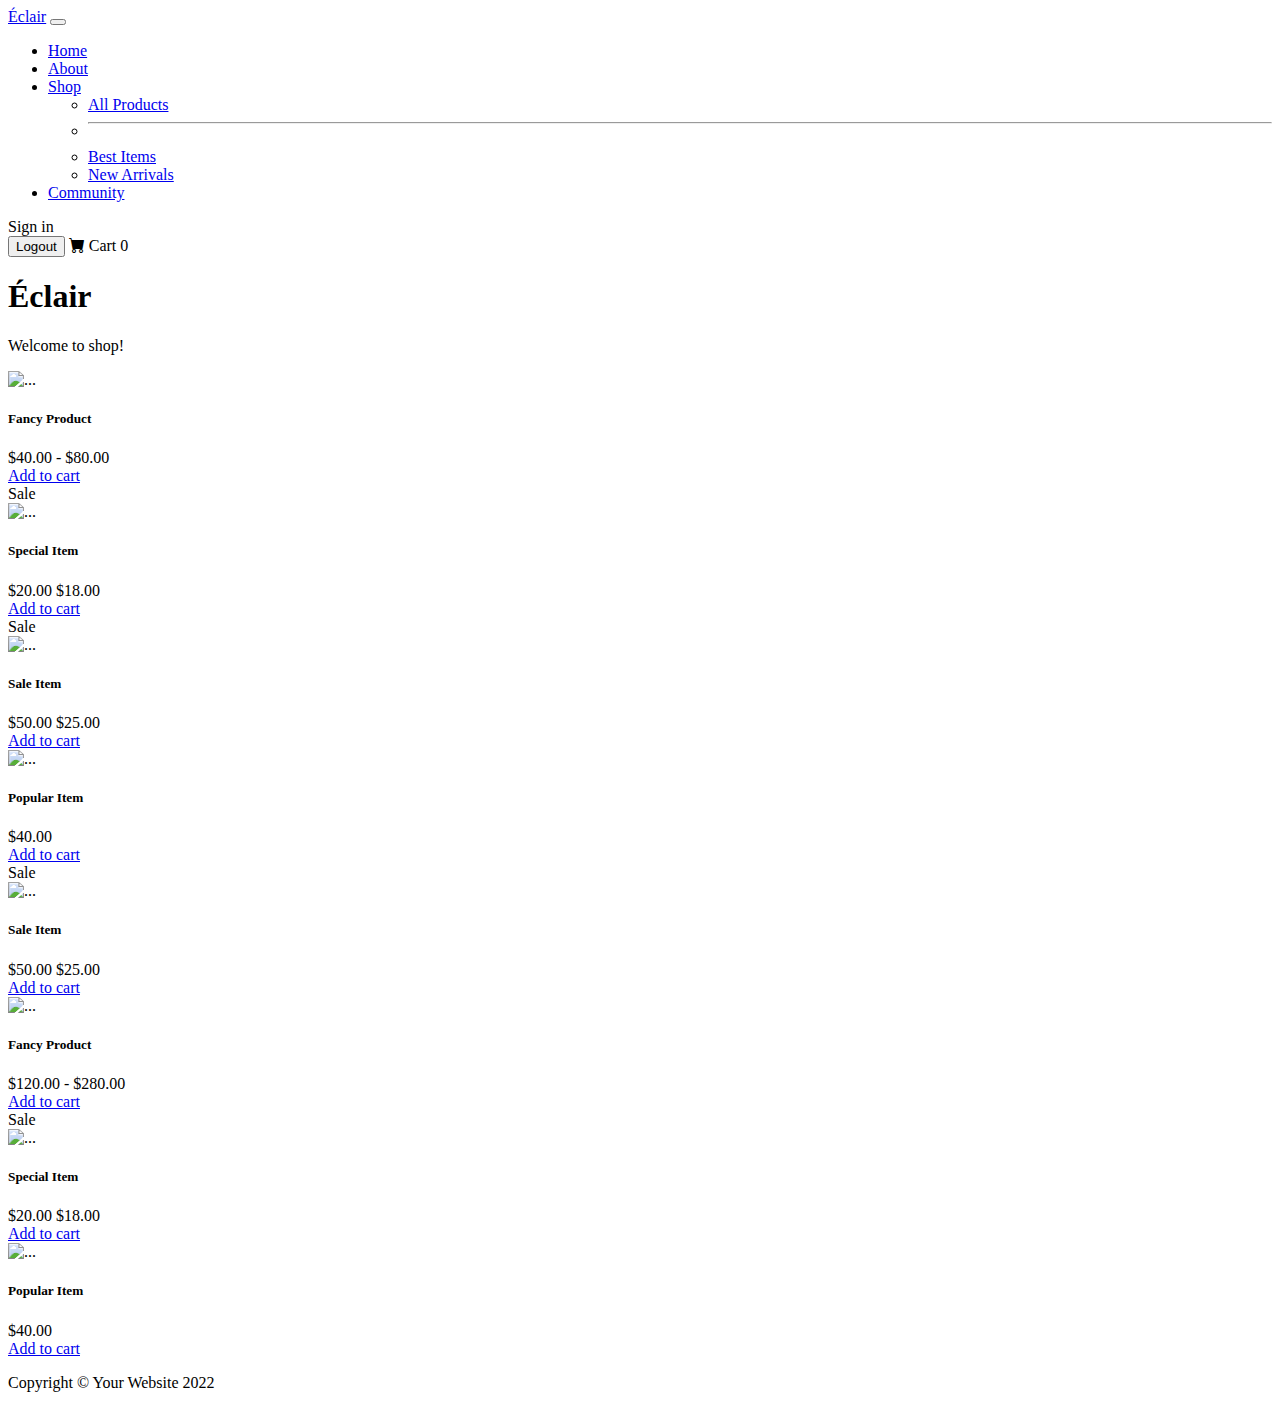
==== src/main/resources/templates/index.html @ 35959e81 "update index page" ====
<!DOCTYPE html>
<html lang="en" xmlns:th="http://www.thymeleaf.org" xmlns:sec="http://www.w3.org/1999/xhtml">
<head>
    <meta charset="utf-8" />
    <meta name="viewport" content="width=device-width, initial-scale=1, shrink-to-fit=no" />
    <meta name="description" content="" />
    <meta name="author" content="" />
    <title>Éclair - 에끌레어</title>
    <!-- Favicon-->
    <link rel="icon" type="image/x-icon" href="/images/favicon.ico" />
    <!-- Bootstrap icons-->
    <link rel="stylesheet" href="https://cdn.jsdelivr.net/npm/bootstrap-icons@1.5.0/font/bootstrap-icons.css" />
    <!-- Core theme CSS (includes Bootstrap)-->
    <link rel="stylesheet" href="/css/styles.css" />
</head>
<body>
<!-- Navigation-->
<nav class="navbar navbar-expand-lg navbar-light bg-light">
    <div class="container px-4 px-lg-5">
        <a class="navbar-brand" href="/">Éclair</a>
        <button class="navbar-toggler" type="button" data-bs-toggle="collapse" data-bs-target="#navbarSupportedContent" aria-controls="navbarSupportedContent" aria-expanded="false" aria-label="Toggle navigation"><span class="navbar-toggler-icon"></span></button>
        <div class="collapse navbar-collapse" id="navbarSupportedContent">
            <ul class="navbar-nav me-auto mb-2 mb-lg-0 ms-lg-4">
                <li class="nav-item"><a class="nav-link active" aria-current="page" href="/">Home</a></li>
                <li class="nav-item"><a class="nav-link" href="#!">About</a></li>
                <li class="nav-item dropdown">
                    <a class="nav-link dropdown-toggle" id="navbarDropdown" href="#" role="button" data-bs-toggle="dropdown" aria-expanded="false">Shop</a>
                    <ul class="dropdown-menu" aria-labelledby="navbarDropdown">
                        <li><a class="dropdown-item" href="#!">All Products</a></li>
                        <li><hr class="dropdown-divider" /></li>
                        <li><a class="dropdown-item" href="#!">Best Items</a></li>
                        <li><a class="dropdown-item" href="#!">New Arrivals</a></li>
                    </ul>
                </li>
                <li class="nav-item"><a class="nav-link" href="#!">Community</a></li>
            </ul>
            <div class="d-flex" sec:authorize="isAnonymous()">
                <a class="btn" th:href="@{/login}">
                    Sign in
                </a>
            </div>
            <div sec:authorize="isAuthenticated()">
                <form method="post" th:action="@{/logout}" class="d-flex">
                    <button class="btn" type="submit">
                        Logout
                    </button>
                    <a class="btn btn-outline-dark" th:href="@{/cart}">
                        <i class="bi-cart-fill me-1"></i>
                        Cart
                        <span class="badge bg-dark text-white ms-1 rounded-pill">0</span>
                    </a>
                </form>
            </div>

        </div>
    </div>
</nav>
<!-- Header-->
<header class="bg-dark py-5">
    <div class="container px-4 px-lg-5 my-5">
        <div class="text-center text-white">
            <h1 class="display-4 fw-bolder">Éclair</h1>
            <p class="lead fw-normal text-white-50 mb-0">Welcome to shop!</p>
        </div>
    </div>
</header>
<!-- Section-->
<section class="py-5">
    <div class="container px-4 px-lg-5 mt-5">
        <div class="row gx-4 gx-lg-5 row-cols-2 row-cols-md-3 row-cols-xl-4 justify-content-center">
            <div class="col mb-5">
                <div class="card h-100">
                    <!-- Product image-->
                    <img class="card-img-top" src="https://dummyimage.com/450x300/dee2e6/6c757d.jpg" alt="..." />
                    <!-- Product details-->
                    <div class="card-body p-4">
                        <div class="text-center">
                            <!-- Product name-->
                            <h5 class="fw-bolder">Fancy Product</h5>
                            <!-- Product price-->
                            $40.00 - $80.00
                        </div>
                    </div>
                    <!-- Product actions-->
                    <div class="card-footer p-4 pt-0 border-top-0 bg-transparent">
                        <div class="text-center"><a class="btn btn-outline-dark mt-auto" href="#">Add to cart</a></div>
                    </div>
                </div>
            </div>
            <div class="col mb-5">
                <div class="card h-100">
                    <!-- Sale badge-->
                    <div class="badge bg-dark text-white position-absolute" style="top: 0.5rem; right: 0.5rem">Sale</div>
                    <!-- Product image-->
                    <img class="card-img-top" src="https://dummyimage.com/450x300/dee2e6/6c757d.jpg" alt="..." />
                    <!-- Product details-->
                    <div class="card-body p-4">
                        <div class="text-center">
                            <!-- Product name-->
                            <h5 class="fw-bolder">Special Item</h5>
                            <!-- Product price-->
                            <span class="text-muted text-decoration-line-through">$20.00</span>
                            $18.00
                        </div>
                    </div>
                    <!-- Product actions-->
                    <div class="card-footer p-4 pt-0 border-top-0 bg-transparent">
                        <div class="text-center"><a class="btn btn-outline-dark mt-auto" href="#">Add to cart</a></div>
                    </div>
                </div>
            </div>
            <div class="col mb-5">
                <div class="card h-100">
                    <!-- Sale badge-->
                    <div class="badge bg-dark text-white position-absolute" style="top: 0.5rem; right: 0.5rem">Sale</div>
                    <!-- Product image-->
                    <img class="card-img-top" src="https://dummyimage.com/450x300/dee2e6/6c757d.jpg" alt="..." />
                    <!-- Product details-->
                    <div class="card-body p-4">
                        <div class="text-center">
                            <!-- Product name-->
                            <h5 class="fw-bolder">Sale Item</h5>
                            <!-- Product price-->
                            <span class="text-muted text-decoration-line-through">$50.00</span>
                            $25.00
                        </div>
                    </div>
                    <!-- Product actions-->
                    <div class="card-footer p-4 pt-0 border-top-0 bg-transparent">
                        <div class="text-center"><a class="btn btn-outline-dark mt-auto" href="#">Add to cart</a></div>
                    </div>
                </div>
            </div>
            <div class="col mb-5">
                <div class="card h-100">
                    <!-- Product image-->
                    <img class="card-img-top" src="https://dummyimage.com/450x300/dee2e6/6c757d.jpg" alt="..." />
                    <!-- Product details-->
                    <div class="card-body p-4">
                        <div class="text-center">
                            <!-- Product name-->
                            <h5 class="fw-bolder">Popular Item</h5>
                            <!-- Product price-->
                            $40.00
                        </div>
                    </div>
                    <!-- Product actions-->
                    <div class="card-footer p-4 pt-0 border-top-0 bg-transparent">
                        <div class="text-center"><a class="btn btn-outline-dark mt-auto" href="#">Add to cart</a></div>
                    </div>
                </div>
            </div>
            <div class="col mb-5">
                <div class="card h-100">
                    <!-- Sale badge-->
                    <div class="badge bg-dark text-white position-absolute" style="top: 0.5rem; right: 0.5rem">Sale</div>
                    <!-- Product image-->
                    <img class="card-img-top" src="https://dummyimage.com/450x300/dee2e6/6c757d.jpg" alt="..." />
                    <!-- Product details-->
                    <div class="card-body p-4">
                        <div class="text-center">
                            <!-- Product name-->
                            <h5 class="fw-bolder">Sale Item</h5>
                            <!-- Product price-->
                            <span class="text-muted text-decoration-line-through">$50.00</span>
                            $25.00
                        </div>
                    </div>
                    <!-- Product actions-->
                    <div class="card-footer p-4 pt-0 border-top-0 bg-transparent">
                        <div class="text-center"><a class="btn btn-outline-dark mt-auto" href="#">Add to cart</a></div>
                    </div>
                </div>
            </div>
            <div class="col mb-5">
                <div class="card h-100">
                    <!-- Product image-->
                    <img class="card-img-top" src="https://dummyimage.com/450x300/dee2e6/6c757d.jpg" alt="..." />
                    <!-- Product details-->
                    <div class="card-body p-4">
                        <div class="text-center">
                            <!-- Product name-->
                            <h5 class="fw-bolder">Fancy Product</h5>
                            <!-- Product price-->
                            $120.00 - $280.00
                        </div>
                    </div>
                    <!-- Product actions-->
                    <div class="card-footer p-4 pt-0 border-top-0 bg-transparent">
                        <div class="text-center"><a class="btn btn-outline-dark mt-auto" href="#">Add to cart</a></div>
                    </div>
                </div>
            </div>
            <div class="col mb-5">
                <div class="card h-100">
                    <!-- Sale badge-->
                    <div class="badge bg-dark text-white position-absolute" style="top: 0.5rem; right: 0.5rem">Sale</div>
                    <!-- Product image-->
                    <img class="card-img-top" src="https://dummyimage.com/450x300/dee2e6/6c757d.jpg" alt="..." />
                    <!-- Product details-->
                    <div class="card-body p-4">
                        <div class="text-center">
                            <!-- Product name-->
                            <h5 class="fw-bolder">Special Item</h5>
                            <!-- Product price-->
                            <span class="text-muted text-decoration-line-through">$20.00</span>
                            $18.00
                        </div>
                    </div>
                    <!-- Product actions-->
                    <div class="card-footer p-4 pt-0 border-top-0 bg-transparent">
                        <div class="text-center"><a class="btn btn-outline-dark mt-auto" href="#">Add to cart</a></div>
                    </div>
                </div>
            </div>
            <div class="col mb-5">
                <div class="card h-100">
                    <!-- Product image-->
                    <img class="card-img-top" src="https://dummyimage.com/450x300/dee2e6/6c757d.jpg" alt="..." />
                    <!-- Product details-->
                    <div class="card-body p-4">
                        <div class="text-center">
                            <!-- Product name-->
                            <h5 class="fw-bolder">Popular Item</h5>
                            <!-- Product reviews-->
                            <!-- Product price-->
                            $40.00
                        </div>
                    </div>
                    <!-- Product actions-->
                    <div class="card-footer p-4 pt-0 border-top-0 bg-transparent">
                        <div class="text-center"><a class="btn btn-outline-dark mt-auto" href="#">Add to cart</a></div>
                    </div>
                </div>
            </div>
        </div>
    </div>
</section>
<!-- Footer-->
<footer class="py-5 bg-dark">
    <div class="container"><p class="m-0 text-center text-white">Copyright &copy; Your Website 2022</p></div>
</footer>
<!-- Bootstrap core JS-->
<script src="https://cdn.jsdelivr.net/npm/bootstrap@5.1.3/dist/js/bootstrap.bundle.min.js"></script>
<!-- Core theme JS-->
<script href="/js/scripts.js"></script>
</body>
</html>
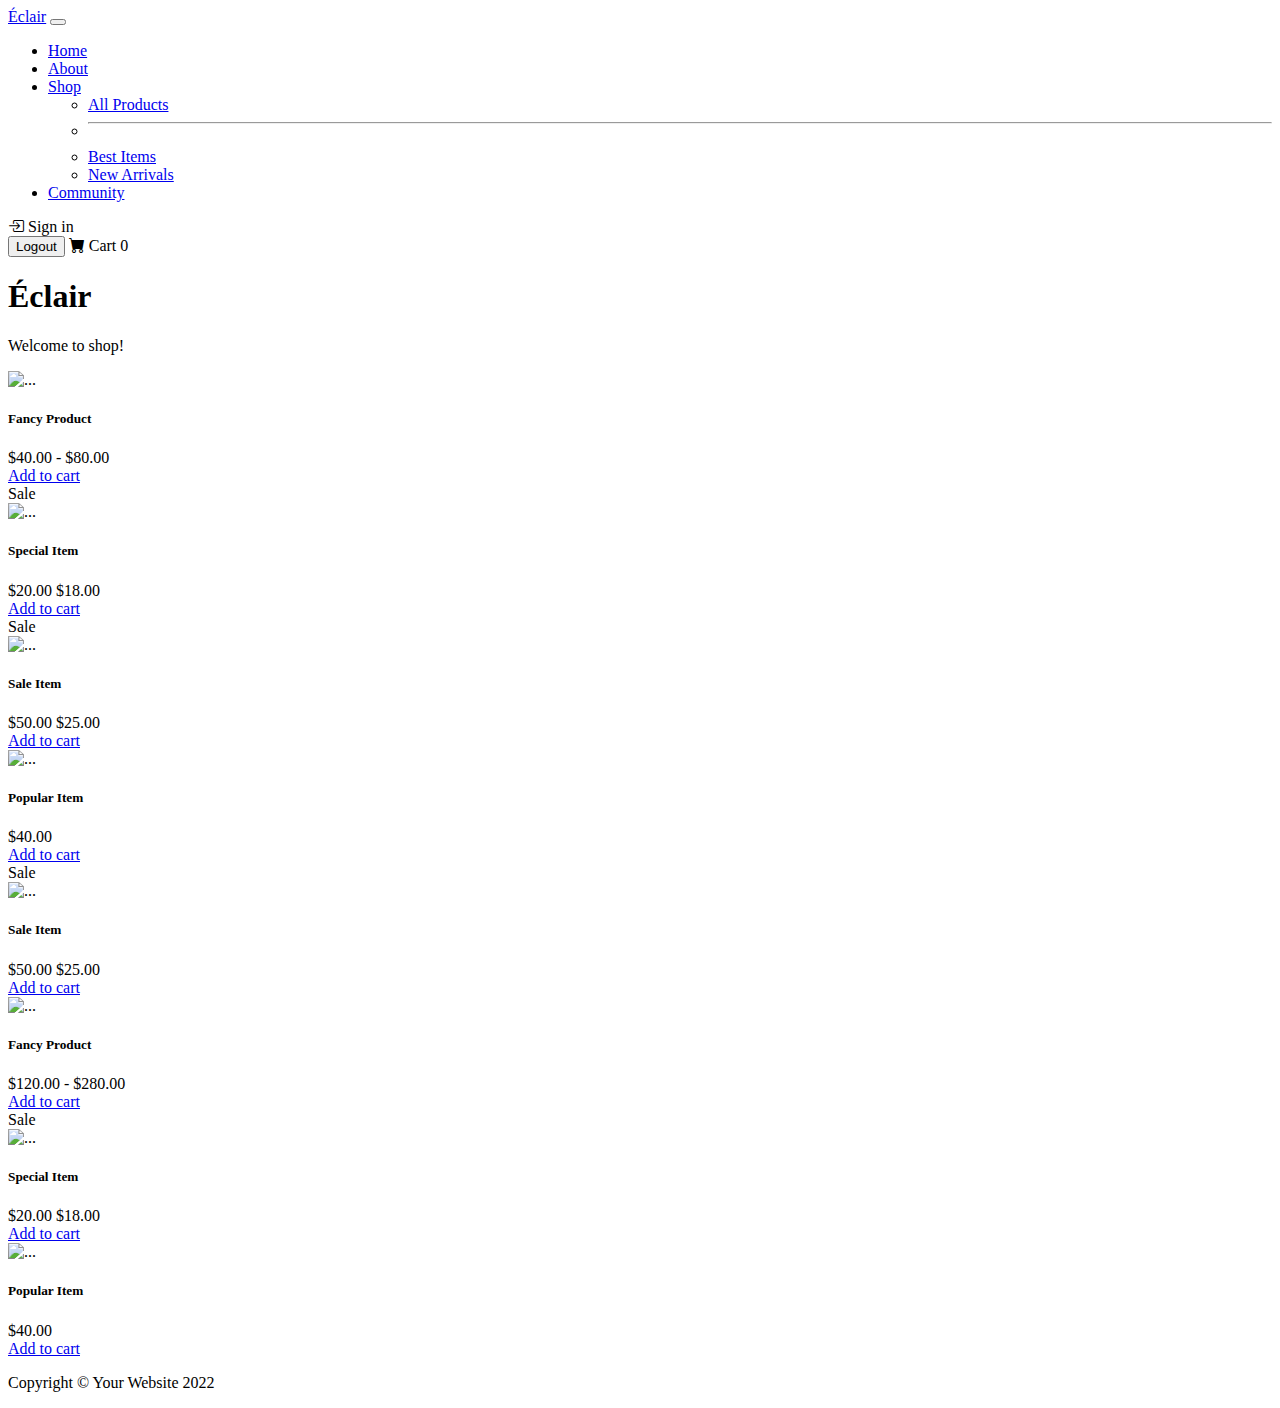
==== commit 6b9cdf48: "update index page, item detail service" ====
--- a/src/main/resources/templates/index.html
+++ b/src/main/resources/templates/index.html
@@ -1,5 +1,5 @@
 <!DOCTYPE html>
-<html lang="en" xmlns:th="http://www.thymeleaf.org" xmlns:sec="http://www.w3.org/1999/xhtml">
+<html xmlns:th="http://www.thymeleaf.org" xmlns:sec="http://www.w3.org/1999/xhtml">
 <head>
     <meta charset="utf-8" />
     <meta name="viewport" content="width=device-width, initial-scale=1, shrink-to-fit=no" />
@@ -7,11 +7,13 @@
     <meta name="author" content="" />
     <title>Éclair - 에끌레어</title>
     <!-- Favicon-->
-    <link rel="icon" type="image/x-icon" href="/images/favicon.ico" />
+    <link rel="icon" type="image/x-icon" href="/images/favicon.svg" />
     <!-- Bootstrap icons-->
     <link rel="stylesheet" href="https://cdn.jsdelivr.net/npm/bootstrap-icons@1.5.0/font/bootstrap-icons.css" />
     <!-- Core theme CSS (includes Bootstrap)-->
-    <link rel="stylesheet" href="/css/styles.css" />
+    <link rel="stylesheet" th:href="@{css/styles.css}" type="text/css"/>
+    <link rel="stylesheet" th:href="@{css/main.css}" type="text/css"/>
+
 </head>
 <body>
 <!-- Navigation-->
@@ -36,6 +38,7 @@
             </ul>
             <div class="d-flex" sec:authorize="isAnonymous()">
                 <a class="btn" th:href="@{/login}">
+                    <i class="bi bi-box-arrow-in-right"></i>
                     Sign in
                 </a>
             </div>
@@ -71,20 +74,22 @@
             <div class="col mb-5">
                 <div class="card h-100">
                     <!-- Product image-->
-                    <img class="card-img-top" src="https://dummyimage.com/450x300/dee2e6/6c757d.jpg" alt="..." />
-                    <!-- Product details-->
-                    <div class="card-body p-4">
-                        <div class="text-center">
-                            <!-- Product name-->
-                            <h5 class="fw-bolder">Fancy Product</h5>
-                            <!-- Product price-->
-                            $40.00 - $80.00
-                        </div>
-                    </div>
-                    <!-- Product actions-->
-                    <div class="card-footer p-4 pt-0 border-top-0 bg-transparent">
-                        <div class="text-center"><a class="btn btn-outline-dark mt-auto" href="#">Add to cart</a></div>
-                    </div>
+                    <a th:href="@{/details}"><img class="card-img-top" src="https://dummyimage.com/450x300/dee2e6/6c757d.jpg" alt="..." /></a>
+                        <!-- Product details-->
+                        <div class="card-body p-4">
+                            <div class="items text-center">
+                                <!-- Product name-->
+                                <a th:href="@{/details}">
+                                    <h5 class="fw-bolder">Fancy Product</h5>
+                                </a>
+                                <!-- Product price-->
+                                $40.00 - $80.00
+                            </div>
+                        </div>
+                        <!-- Product actions-->
+                        <div class="card-footer p-4 pt-0 border-top-0 bg-transparent">
+                            <div class="text-center"><a class="btn btn-outline-dark mt-auto" href="#">Add to cart</a></div>
+                        </div>
                 </div>
             </div>
             <div class="col mb-5">
